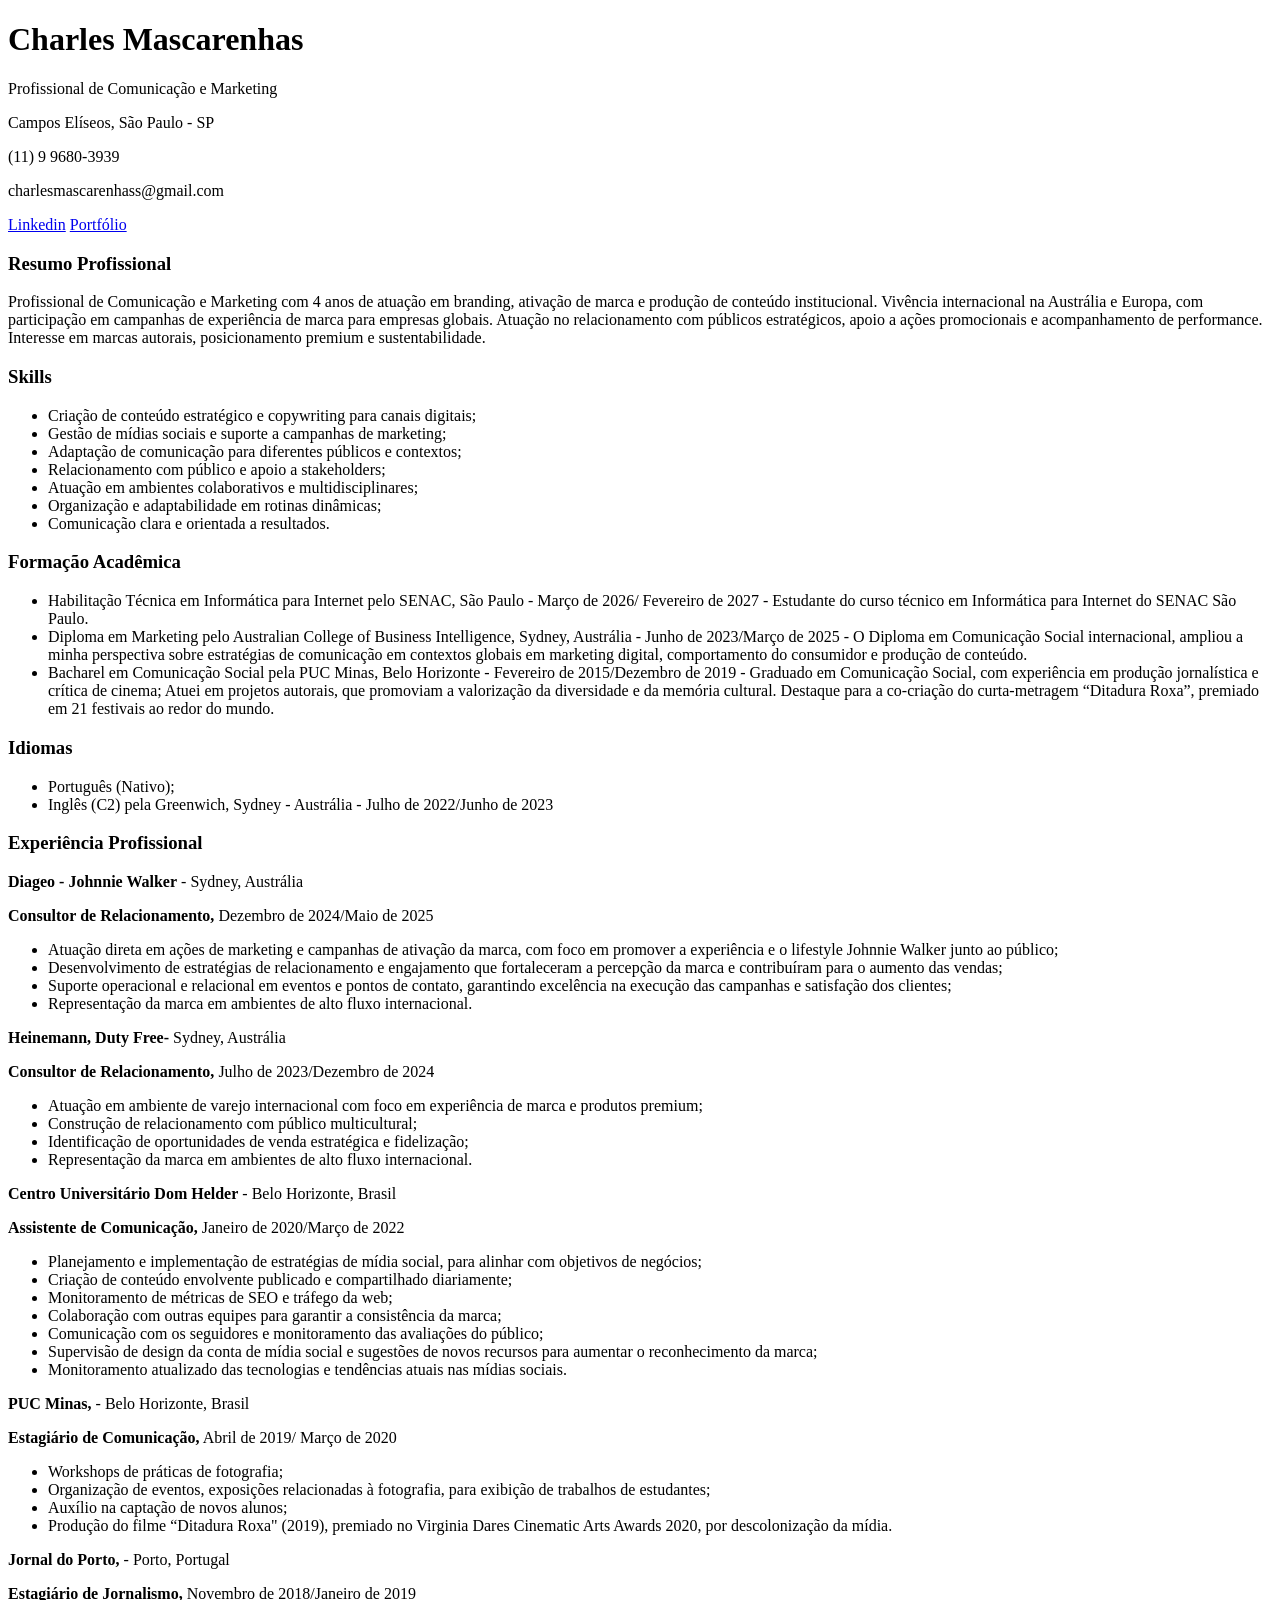
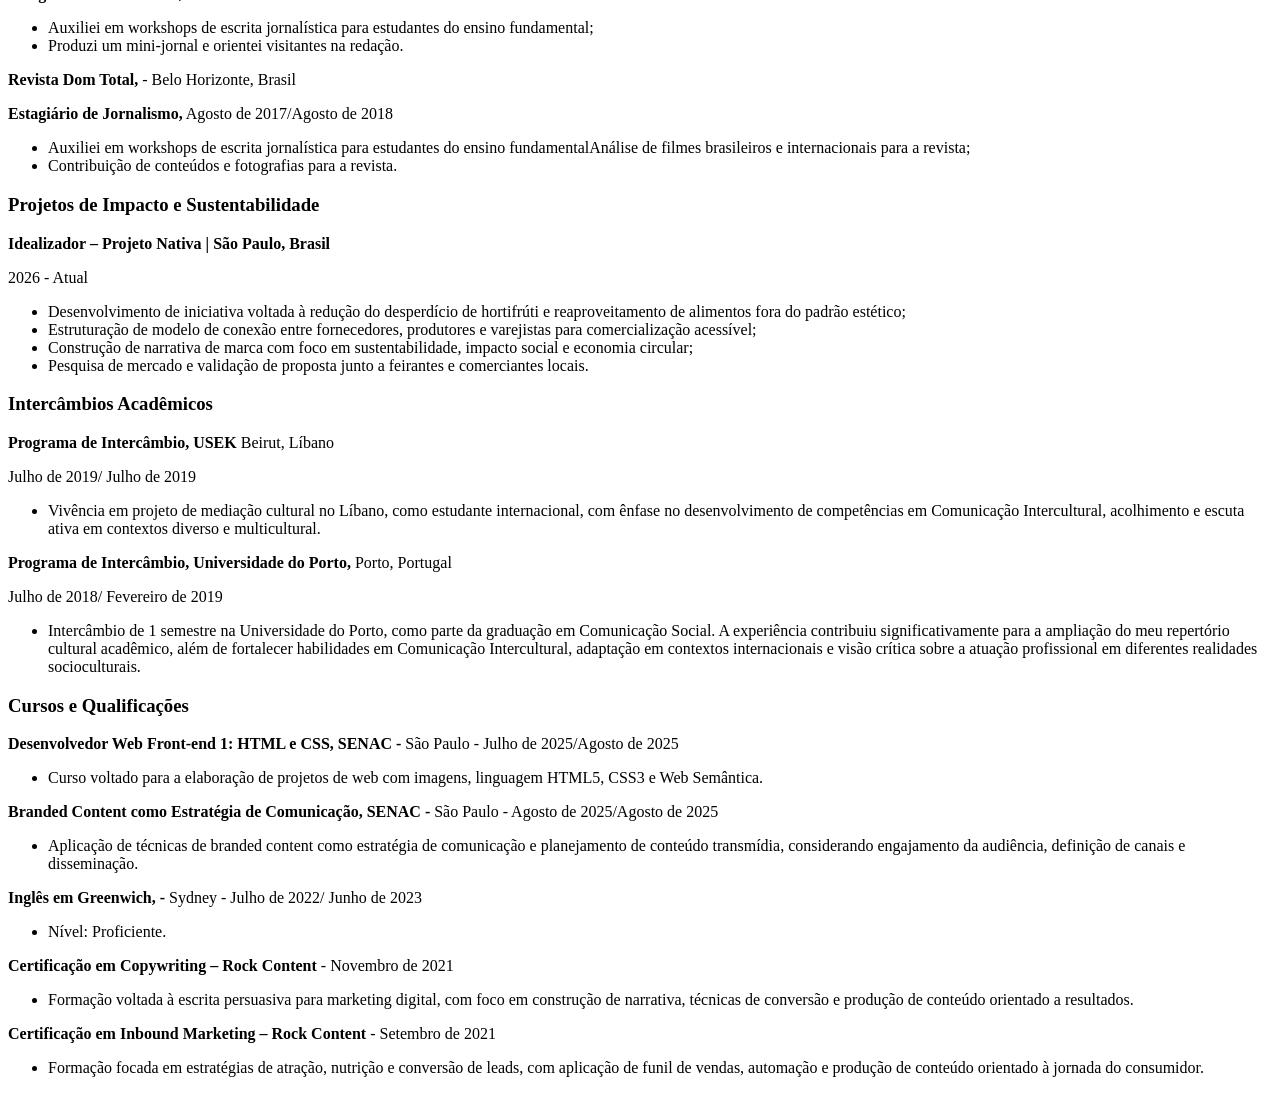
==== aula01/curriculo.html @ 5b18134d "upload do curriculo em html" ====
<!DOCTYPE html>
<html lang="pt-br">

<head>
    <meta charset="UTF-8">
    <meta name="viewport" content="width=device-width, initial-scale=1.0">
    <title>Currículo</title>
</head>

<body>
    <header>
        <h1>Charles Mascarenhas</h1>
        <p>Profissional de Comunicação e Marketing</p>
        
        Campos Elíseos, São Paulo - SP</p>
        <p>(11) 9 9680-3939</p>
        <p>charlesmascarenhass@gmail.com</p>
        <a href="https://www.linkedin.com/in/charles-mascarenhas-1583b8173/" target="_blank">Linkedin</a> 
        <a href="https://charlesmascarenhas0.wixsite.com/my-site" target="_blank">Portfólio</a>
      
    </header>


    <main>

        <section>
            <h3>Resumo Profissional</h3>
            <p>Profissional de Comunicação e Marketing com 4 anos de atuação em branding, ativação de marca e produção
                de
                conteúdo institucional. Vivência internacional na Austrália e Europa, com participação em campanhas de
                experiência de marca para empresas globais. Atuação no relacionamento com públicos estratégicos, apoio a
                ações
                promocionais e acompanhamento de performance. Interesse em marcas autorais, posicionamento premium e
                sustentabilidade.</p>
        </section>

        <section>
            <h3>Skills</h3>
            <ul>
                <li>Criação de conteúdo estratégico e copywriting para canais digitais;</li>
                <li>Gestão de mídias sociais e suporte a campanhas de marketing;</li>
                <li>Adaptação de comunicação para diferentes públicos e contextos;</li>
                <li>Relacionamento com público e apoio a stakeholders;</li>
                <li>Atuação em ambientes colaborativos e multidisciplinares;</li>
                <li>Organização e adaptabilidade em rotinas dinâmicas;</li>
                <li>Comunicação clara e orientada a resultados.</li>
            </ul>

        </section>
        <h3>Formação Acadêmica</h3>

        <ul>
            <li>Habilitação Técnica em Informática para Internet pelo SENAC, São Paulo - Março de 2026/ Fevereiro de
                2027 -
                Estudante do curso técnico em Informática para Internet do SENAC São Paulo.</li>
            <li>Diploma em Marketing pelo Australian College of Business Intelligence, Sydney, Austrália - Junho de
                2023/Março de 2025 - O Diploma em Comunicação Social internacional, ampliou a minha perspectiva sobre
                estratégias de comunicação em contextos globais em marketing digital, comportamento do consumidor e
                produção
                de conteúdo.</li>
            <li>Bacharel em Comunicação Social pela PUC Minas, Belo Horizonte - Fevereiro de 2015/Dezembro de 2019 -
                Graduado em Comunicação Social, com experiência em produção jornalística e crítica de cinema;
                Atuei em projetos autorais, que promoviam a valorização da diversidade e da memória cultural. Destaque
                para
                a co-criação do curta-metragem “Ditadura Roxa”, premiado em 21 festivais ao redor do mundo.</li>
        </ul>
        </section>

        <section>
            <h3>Idiomas</h3>
            <ul>
                <li>Português (Nativo);</li>
                <li>Inglês (C2) pela Greenwich, Sydney - Austrália - Julho de 2022/Junho de 2023</li>
            </ul>
        </section>

        <section>
            <h3>Experiência Profissional</h3>

            <p><strong>Diageo - Johnnie Walker</strong> - Sydney, Austrália <strong></strong></p>
            <p><strong>Consultor de Relacionamento,</strong> Dezembro de 2024/Maio de 2025</p>
            <ul>
                <li>Atuação direta em ações de marketing e campanhas de ativação da marca, com foco em promover a
                    experiência e
                    o lifestyle Johnnie Walker junto ao público;</li>
                <li>Desenvolvimento de estratégias de relacionamento e engajamento que fortaleceram a percepção da marca
                    e
                    contribuíram para o aumento das vendas;</li>
                <li>Suporte operacional e relacional em eventos e pontos de contato, garantindo excelência na execução
                    das
                    campanhas e satisfação dos clientes;</li>
                <li>Representação da marca em ambientes de alto fluxo internacional.</li>

            </ul>

            <p><strong>Heinemann, Duty Free-</strong> Sydney, Austrália</p>
            <p><strong>Consultor de Relacionamento,</strong> Julho de 2023/Dezembro de 2024</p>

            <ul>
                <li>Atuação em ambiente de varejo internacional com foco em experiência de marca e produtos premium;
                </li>
                <li>Construção de relacionamento com público multicultural;</li>
                <li>Identificação de oportunidades de venda estratégica e fidelização;</li>
                <li>Representação da marca em ambientes de alto fluxo internacional.</li>

            </ul>

            <p><strong>Centro Universitário Dom Helder</strong> - Belo Horizonte, Brasil
                <strong></strong></p>
            <p><strong>Assistente de Comunicação,</strong> Janeiro de 2020/Março de 2022</p>
            <ul>
                <li>Planejamento e implementação de estratégias de mídia social, para alinhar com objetivos de negócios;
                </li>
                <li>Criação de conteúdo envolvente publicado e compartilhado diariamente;</li>
                <li>Monitoramento de métricas de SEO e tráfego da web;</li>
                <li>Colaboração com outras equipes para garantir a consistência da marca;</li>
                <li>Comunicação com os seguidores e monitoramento das avaliações do público;</li>
                <li>Supervisão de design da conta de mídia social e sugestões de novos recursos para aumentar o
                    reconhecimento
                    da marca;</li>
                <li>Monitoramento atualizado das tecnologias e tendências atuais nas mídias sociais.</li>

            </ul>

            <p><strong>PUC Minas,</strong> - Belo Horizonte, Brasil
                <strong></strong></p>
            <p><strong>Estagiário de Comunicação,</strong> Abril de 2019/ Março de 2020</p>
            <ul>
                <li>Workshops de práticas de fotografia;</li>
                <li>Organização de eventos, exposições relacionadas à fotografia, para exibição de trabalhos de
                    estudantes;
                </li>
                <li>Auxílio na captação de novos alunos;</li>
                <li>Produção do filme “Ditadura Roxa" (2019), premiado no Virginia Dares Cinematic Arts Awards 2020, por
                    descolonização da mídia.</li>
            </ul>

            <p><strong>Jornal do Porto,</strong> - Porto, Portugal
                <strong></strong></p>
            <p><strong>Estagiário de Jornalismo,</strong> Novembro de 2018/Janeiro de 2019</p>
            <ul>
                <li>Auxiliei em workshops de escrita jornalística para estudantes do ensino fundamental;</li>
                <li>Produzi um mini-jornal e orientei visitantes na redação.</li>
            </ul>

            <p><strong>Revista Dom Total,</strong> - Belo Horizonte, Brasil<strong></strong></p>
            <p><strong>Estagiário de Jornalismo,</strong> Agosto de 2017/Agosto de 2018</p>
            <ul>
                <li>Auxiliei em workshops de escrita jornalística para estudantes do ensino fundamentalAnálise de filmes
                    brasileiros e internacionais para a revista;</li>
                <li>Contribuição de conteúdos e fotografias para a revista.</li>
            </ul>
        </section>

        <section>
            <h3>Projetos de Impacto e Sustentabilidade</h3>

            <p><strong>Idealizador – Projeto Nativa | São Paulo, Brasil</strong></p>
            <p>2026 - Atual</p>

            <ul>
                <li>Desenvolvimento de iniciativa voltada à redução do desperdício de hortifrúti e reaproveitamento de
                    alimentos
                    fora do padrão estético;</li>
                <li>Estruturação de modelo de conexão entre fornecedores, produtores e varejistas para comercialização
                    acessível;</li>
                <li>Construção de narrativa de marca com foco em sustentabilidade, impacto social e economia circular;
                </li>
                <li>Pesquisa de mercado e validação de proposta junto a feirantes e comerciantes locais.</li>
            </ul>
        </section>

        <section>
            <h3>Intercâmbios Acadêmicos</h3>
            <p><strong>Programa de Intercâmbio, USEK</strong> Beirut, Líbano</p>
            <p>Julho de 2019/ Julho de 2019</p>
            <ul>
                <li>Vivência em projeto de mediação cultural no Líbano, como estudante internacional, com ênfase no
                    desenvolvimento de competências em Comunicação Intercultural, acolhimento e escuta ativa em
                    contextos
                    diverso e multicultural.</li>
            </ul>

            <p><strong>Programa de Intercâmbio, Universidade do Porto,</strong> Porto, Portugal</p>
            <p>Julho de 2018/ Fevereiro de 2019</p>
            <ul>
                <li>Intercâmbio de 1 semestre na Universidade do Porto, como parte da graduação em Comunicação Social. A
                    experiência contribuiu significativamente para a ampliação do meu repertório cultural acadêmico,
                    além de
                    fortalecer habilidades em Comunicação Intercultural, adaptação em contextos internacionais e visão
                    crítica
                    sobre a atuação profissional em diferentes realidades socioculturais.</li>
            </ul>
        </section>

        <section>
            <h3>Cursos e Qualificações</h3>
            <p><strong>Desenvolvedor Web Front-end 1: HTML e CSS, SENAC - </strong> São Paulo - Julho de 2025/Agosto de
                2025
                <p>
                    <ul>
                        <li>Curso voltado para a elaboração de projetos de web com imagens, linguagem HTML5, CSS3 e Web
                            Semântica.</li>
                    </ul>

                    <p><strong>Branded Content como Estratégia de Comunicação, SENAC - </strong> São Paulo - Agosto de
                        2025/Agosto de 2025<p>
                            <ul>
                                <li>Aplicação de técnicas de branded content como estratégia de comunicação e
                                    planejamento
                                    de
                                    conteúdo transmídia, considerando engajamento da audiência, definição de canais e
                                    disseminação.</li>
                            </ul>

                            <p><strong>Inglês em Greenwich, - </strong> Sydney - Julho de 2022/ Junho de 2023<p>
                                    <ul>
                                        <li>Nível: Proficiente.</li>
                                    </ul>

                                    <p><strong>Certificação em Copywriting – Rock Content</strong> - Novembro de 2021<p>
                                            <ul>
                                                <li>Formação voltada à escrita persuasiva para marketing digital, com
                                                    foco
                                                    em
                                                    construção de narrativa, técnicas de conversão e produção de
                                                    conteúdo
                                                    orientado a resultados.</li>
                                            </ul>

                                            <p><strong>Certificação em Inbound Marketing – Rock Content</strong> -
                                                Setembro
                                                de
                                                2021<p>
                                                    <ul>
                                                        <li>Formação focada em estratégias de atração, nutrição e
                                                            conversão
                                                            de
                                                            leads, com aplicação de funil de vendas, automação e
                                                            produção de
                                                            conteúdo orientado à jornada do consumidor.</li>
                                                    </ul>
        </section>













    </main>





</body>

</html>
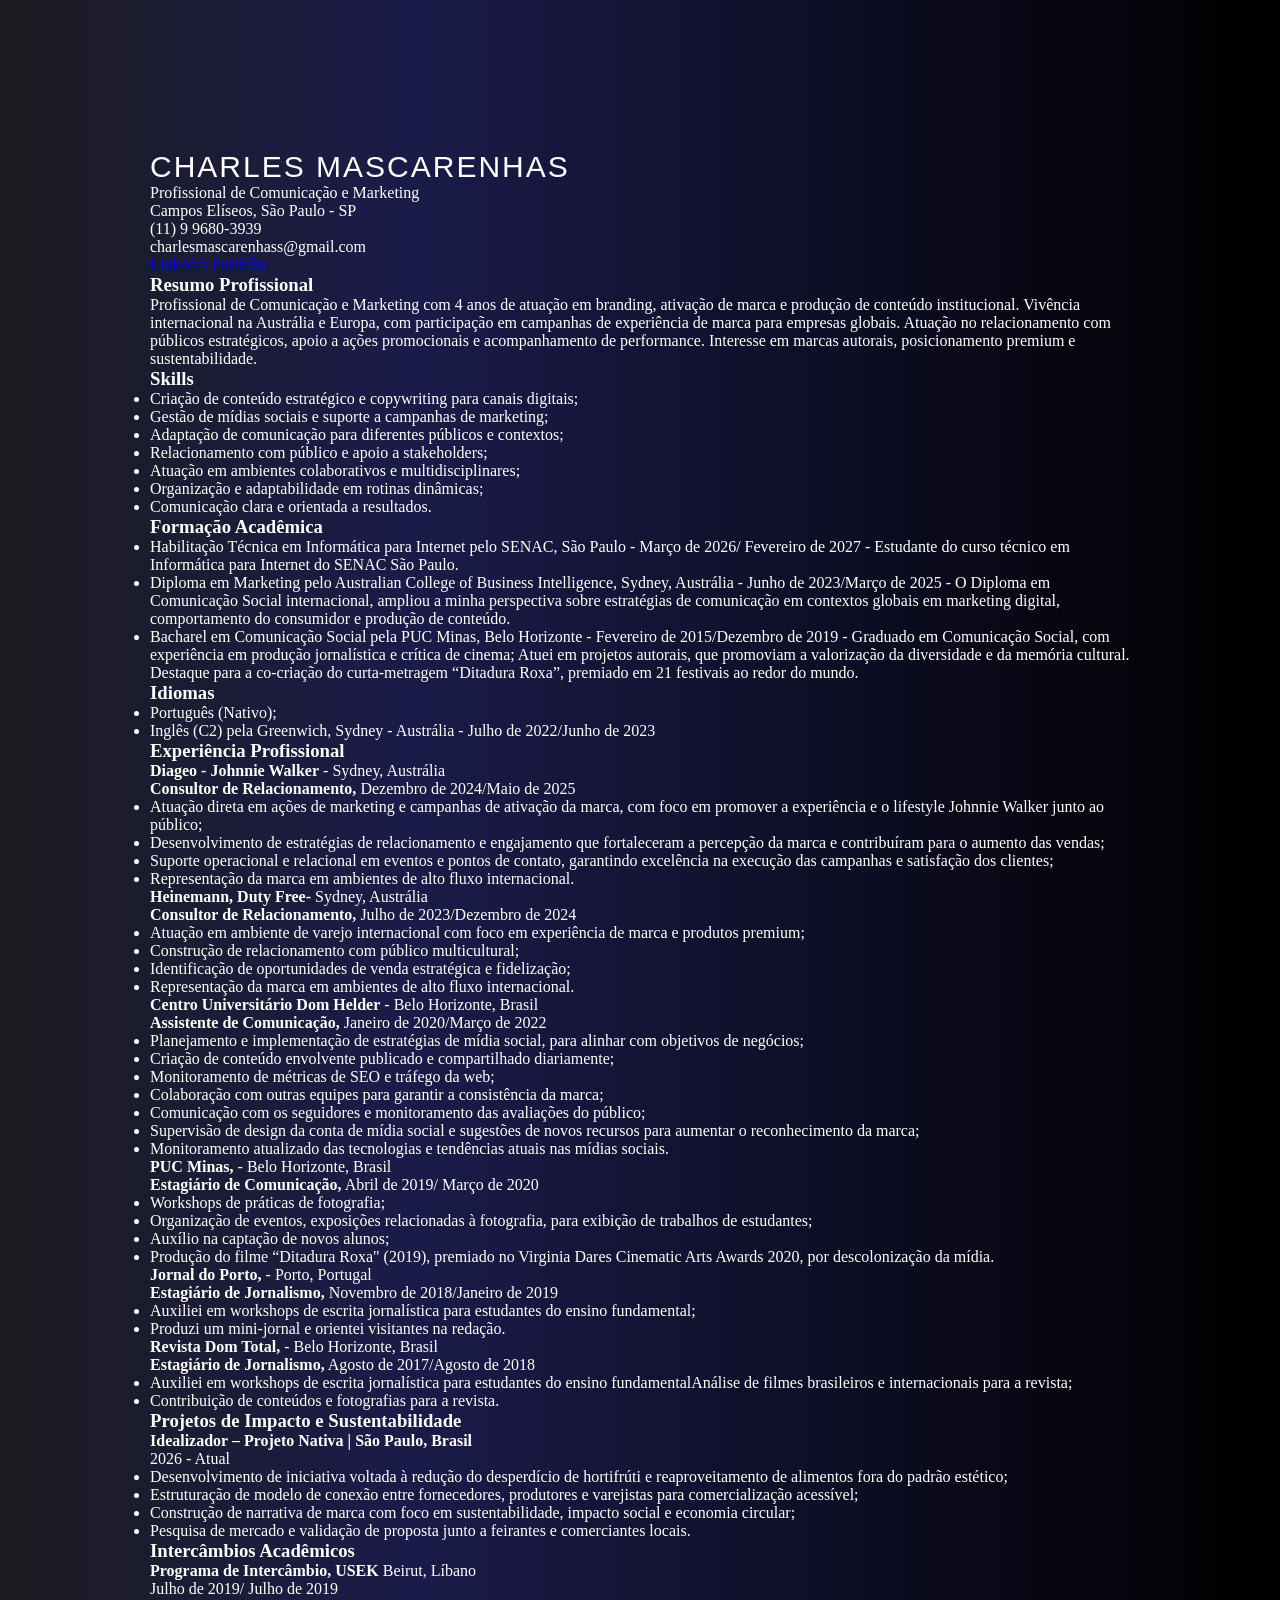
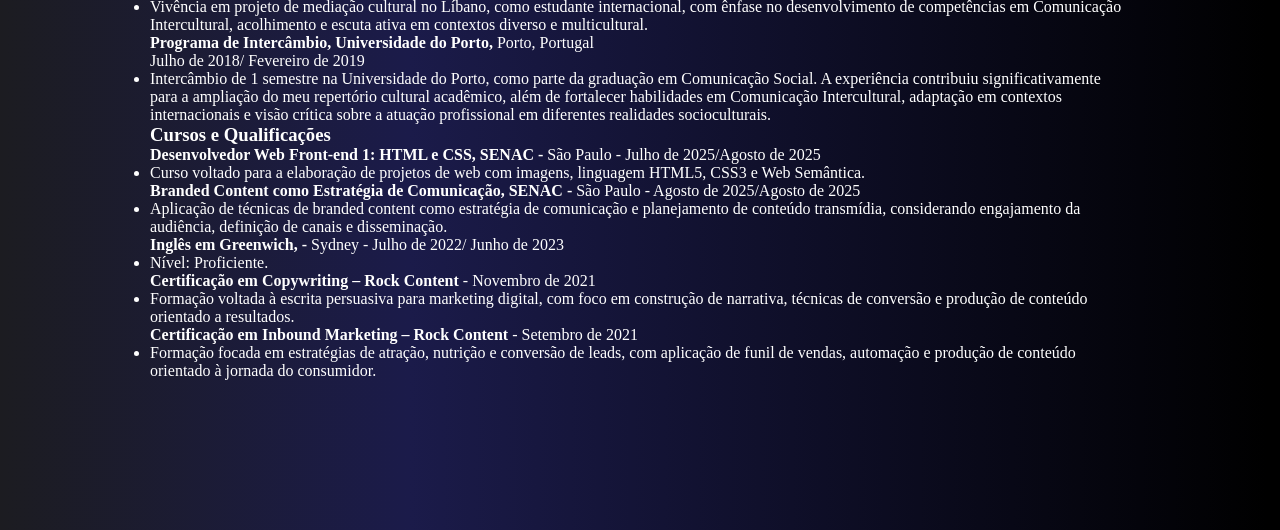
==== commit 5e1cc2a0: "card construido, utilizando flexbox" ====
--- a/aula01/curriculo.html
+++ b/aula01/curriculo.html
@@ -5,19 +5,47 @@
     <meta charset="UTF-8">
     <meta name="viewport" content="width=device-width, initial-scale=1.0">
     <title>Currículo</title>
+
+    <!-- estilizar em tag style abiaxo -->
+
+    <!-- <style>
+        h3 {
+            color: rgb(61, 196, 8);
+            display: inline-block;
+        }
+
+        .strong {
+            color: yellow;
+        }
+    </style> -->
+
+    <style>
+        *{
+            /*reset universl: recomendado para todos os projetos */
+            margin: 0;
+            padding: 0;
+            box-sizing: border-box;
+        }
+    </style>
 </head>
 
-<body>
+<!-- uma das formas de estilizar inline abaixo -->
+
+<body
+    style="background: #1c1c21;
+background: linear-gradient(90deg, rgba(28, 28, 33, 1) 0%, rgba(27, 27, 74, 1) 32%, rgba(0, 0, 0, 1) 99%); color: #ffffff; padding-left: 150px; padding-right: 150px; padding-bottom: 150px; padding-top: 150px;">
     <header>
-        <h1>Charles Mascarenhas</h1>
+        <h1
+            style="color:#ffffff; font-size: 30px; font-family: Arial, Helvetica, sans-serif;letter-spacing: 2px; font-weight: 500; text-transform: uppercase;">
+            Charles Mascarenhas</h1>
         <p>Profissional de Comunicação e Marketing</p>
-        
+
         Campos Elíseos, São Paulo - SP</p>
         <p>(11) 9 9680-3939</p>
         <p>charlesmascarenhass@gmail.com</p>
-        <a href="https://www.linkedin.com/in/charles-mascarenhas-1583b8173/" target="_blank">Linkedin</a> 
+        <a href="https://www.linkedin.com/in/charles-mascarenhas-1583b8173/" target="_blank">Linkedin</a>
         <a href="https://charlesmascarenhas0.wixsite.com/my-site" target="_blank">Portfólio</a>
-      
+
     </header>
 
 
@@ -77,7 +105,7 @@
         <section>
             <h3>Experiência Profissional</h3>
 
-            <p><strong>Diageo - Johnnie Walker</strong> - Sydney, Austrália <strong></strong></p>
+            <p class="strong"><strong>Diageo - Johnnie Walker</strong> - Sydney, Austrália <strong></strong></p>
             <p><strong>Consultor de Relacionamento,</strong> Dezembro de 2024/Maio de 2025</p>
             <ul>
                 <li>Atuação direta em ações de marketing e campanhas de ativação da marca, com foco em promover a
